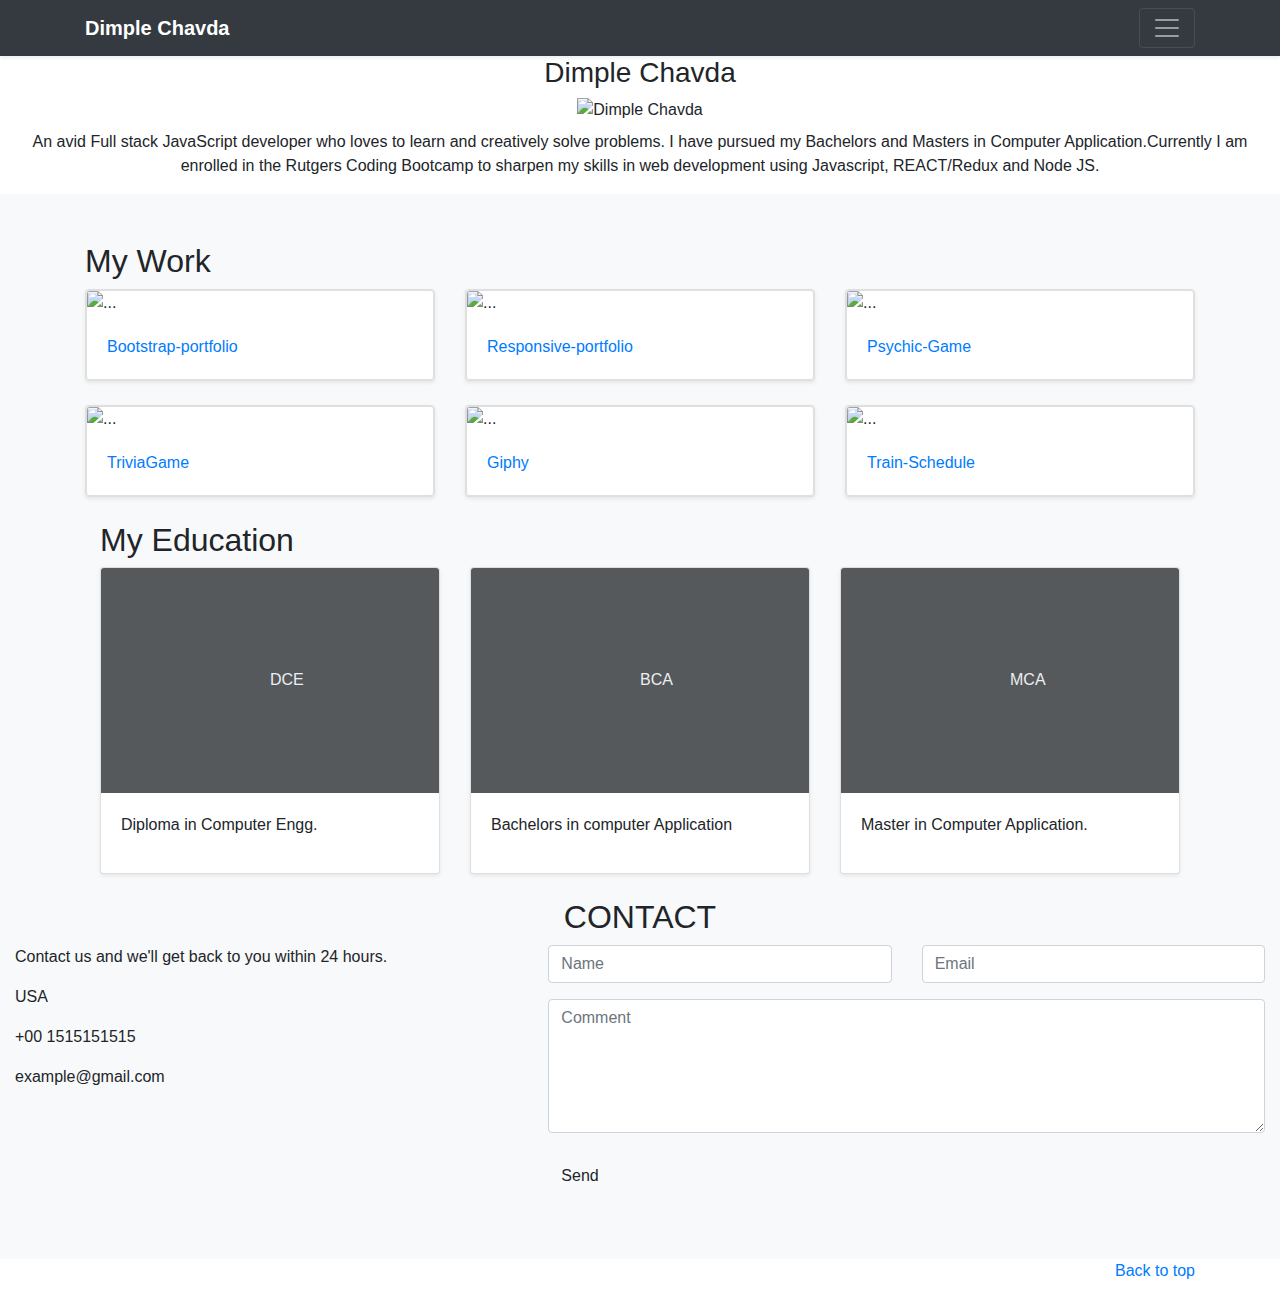
==== index.html @ 7d3eb664 "my portfolio" ====
<!doctype html>
<html lang="en">
  <head>
    <meta charset="utf-8">
    <meta name="viewport" content="width=device-width, initial-scale=1, shrink-to-fit=no">
    <meta name="description" content="">
    <meta name="author" content="Mark Otto, Jacob Thornton, and Bootstrap contributors">
    <meta name="generator" content="Jekyll v3.8.5">
    <title>My Portfolio</title>

    <link rel="canonical" href="https://getbootstrap.com/docs/4.3/examples/album/">
    <link rel="stylesheet" href="../Portfolio/assets/css/style.css">
    <link rel="stylesheet" href="../Portfolio/assets/css/style1.css">



    <!-- Bootstrap core CSS -->
<link href="/docs/4.3/dist/css/bootstrap.min.css" rel="stylesheet" integrity="sha384-ggOyR0iXCbMQv3Xipma34MD+dH/1fQ784/j6cY/iJTQUOhcWr7x9JvoRxT2MZw1T" crossorigin="anonymous">


    
    <!-- Custom styles for this template -->
    <link href="../Portfolio/assets/css/style.css" rel="stylesheet">
  </head>
  <body>
    <header>
  <div class="collapse bg-dark" id="navbarHeader">
    <div class="container">
      <div class="row">
        <div class="col-sm-8 col-md-7 py-4">
          <h4 class="text-white">About</h4>
          
          <p class="text-muted">An avid Full stack JavaScript developer who loves to learn and creatively solve problems. I have pursued my Bachelors and Masters in Computer Application.Currently I am enrolled in the Rutgers Coding Bootcamp to sharpen my skills in web development using Javascript, REACT/Redux and Node JS.
          </p>
        </div>
        <div class="col-sm-4 offset-md-1 py-4">
          <h4 class="text-white">Contact</h4>
          <ul class="list-unstyled">
            <li><a href="#" class="text-white">Follow on Twitter</a></li>
            <li><a href="#" class="text-white">Like on Facebook</a></li>
            <li><a href="#" class="text-white">Email me</a></li>
          </ul>
        </div>
      </div>
    </div>
  </div>
  <div class="navbar navbar-dark bg-dark shadow-sm">
    <div class="container d-flex justify-content-between">
      <a href="#" class="navbar-brand d-flex align-items-center">
       
        <strong>Dimple Chavda</strong>
      </a>
      <button class="navbar-toggler" type="button" data-toggle="collapse" data-target="#navbarHeader" aria-controls="navbarHeader" aria-expanded="false" aria-label="Toggle navigation">
        <span class="navbar-toggler-icon"></span>
      </button>
    </div>
  </div>
</header>

<main role="main">

    <div class="container-fluid bg-1 text-center about">
        <h3>Dimple Chavda</h3>
        <img src="../Portfolio/assets/images/IMG_4511.jpeg" class="img-circle" alt="Dimple Chavda" width="200" height="250">
        <h3></h3>
      </div>
      
      <div class="container-fluid bg-2 text-center">
        <h3></h3>
        <p>An avid Full stack JavaScript developer who loves to learn and creatively solve problems. I have pursued my Bachelors and Masters in Computer Application.Currently I am enrolled in the Rutgers Coding Bootcamp to sharpen my skills in web development using Javascript, REACT/Redux and Node JS.</p>
      </div>
      
     

  <div class="album py-5 bg-light">
    <div class="container " id="cardlayout">
        <h2>My Work</h2>
      <div class="row">
        
          <div class="col-md-4">
              <div class="card mb-4 shadow-sm">
                  <div class="card" style="width: 100;">
                      <img src="../Portfolio/assets/images/Bootstrap_Portfolio.jpg" class="card-img-top" alt="..." style="width: 100;">
                      <div class="card-body button /">
                          <a href="https://dimple23.github.io/Bootstrap-portfolio" class="text-black">Bootstrap-portfolio</a>
                      </div>
                    </div>
                      
                  </div>
                    
                
                </div>
    
        <div class="col-md-4">
          <div class="card mb-4 shadow-sm">
              <div class="card" style="width: 100;">
                  <img src="../Portfolio/assets/images/Responsive Portfolio.jpg" class="card-img-top" alt="..." style="width: 100;">
                  <div class="card-body button ">
                      <a href="https://dimple23.github.io/responsive-portfolio2/" class="text-black">Responsive-portfolio</a>
                  </div>
                </div>
                  
              </div>
            </div>
         
       
        <div class="col-md-4">
            <div class="card mb-4 shadow-sm">
                <div class="card" style="width: 100;">
                    <img src="../Portfolio/assets/images/Psychic Game.jpg" class="card-img-top" alt="..." style="width: 100;" >
                    <div class="card-body button ">
                        <a href="https://dimple23.github.io/pychic-game" class="text-black">Psychic-Game</a>
                    </div>
                  </div>
                    
                </div>
                  
              
              </div>
      </div>
      <div class="row">
        
          <div class="col-md-4">
              <div class="card mb-4 shadow-sm">
                  <div class="card" style="width: 100;">
                      <img src="../Portfolio/assets/images/trivia_game.jpg" class="card-img-top" alt="..." style="width: 100;">
                      <div class="card-body button ">
                          <a href="https://dimple23.github.io/TriviaGame" class="text-black">TriviaGame</a>
                      </div>
                    </div>
                      
                  </div>
                    
                
                </div>
    
        <div class="col-md-4">
          <div class="card mb-4 shadow-sm">
              <div class="card" style="width: 100;">
                  <img src="../Portfolio/assets/images/GIphy.jpg" class="card-img-top" alt="..." style="width: 100;">
                  <div class="card-body button">
                      <a href=" https://dimple23.github.io/Giphy/" class="text-black">Giphy</a>
                  </div>
                </div>
                  
              </div>
            </div>
         
       
        <div class="col-md-4">
            <div class="card mb-4 shadow-sm">
                <div class="card" style="width: 100;">
                    <img src="../Portfolio/assets/images/Train Schedule.jpg" class="card-img-top" alt="..." style="width: 100;">
                    <div class="card-body button" >
                        <a href="https://dimple23.github.io/Train-Schedule/
                        " class="text-black">Train-Schedule</a>
                    </div>
                  </div>
                    
                </div>
                  
              
              </div>
      </div>
      <div class="container">
          <h2>My Education</h2>
        <div class="row">
        <div class="col-md-4">
          <div class="card mb-4 shadow-sm">
            <svg class="bd-placeholder-img card-img-top" width="100%" height="225" xmlns="http://www.w3.org/2000/svg" preserveAspectRatio="xMidYMid slice" focusable="false" role="img" aria-label="Placeholder: Thumbnail"><title></title><rect width="100%" height="100%" fill="#55595c"/><text x="50%" y="50%" fill="#eceeef" dy=".3em">DCE</text></svg>
            <div class="card-body">
              <p class="card-text">Diploma in Computer Engg.</p>
              <div class="d-flex justify-content-between align-items-center">
               
              </div>
            </div>
          </div>
        </div>
        <div class="col-md-4">
          <div class="card mb-4 shadow-sm">
            <svg class="bd-placeholder-img card-img-top" width="100%" height="225" xmlns="http://www.w3.org/2000/svg" preserveAspectRatio="xMidYMid slice" focusable="false" role="img" aria-label="Placeholder: Thumbnail"><title></title><rect width="100%" height="100%" fill="#55595c"/><text x="50%" y="50%" fill="#eceeef" dy=".3em">BCA</text></svg>
            <div class="card-body">
              <p class="card-text">Bachelors in computer Application</p>
              <div class="d-flex justify-content-between align-items-center">
                
              </div>
            </div>
          </div>
        </div>
        <div class="col-md-4">
          <div class="card mb-4 shadow-sm">
            <svg class="bd-placeholder-img card-img-top" width="100%" height="225" xmlns="http://www.w3.org/2000/svg" preserveAspectRatio="xMidYMid slice" focusable="false" role="img" aria-label="Placeholder: Thumbnail"><title>Placeholder</title><rect width="100%" height="100%" fill="#55595c"/><text x="50%" y="50%" fill="#eceeef" dy=".3em">MCA</text></svg>
            <div class="card-body">
              <p class="card-text">Master in Computer Application.</p>
              <div class="d-flex justify-content-between align-items-center">
                
              </div>
            </div>
          </div>
        </div>
      </div>
    </div>
  </div>

  <div class="container-fluid bg-grey">
      <h2 class="text-center">CONTACT</h2>
      <div class="row">
        <div class="col-sm-5">
          <p>Contact us and we'll get back to you within 24 hours.</p>
          <p><span class="glyphicon glyphicon-map-marker"></span>  USA</p>
          <p><span class="glyphicon glyphicon-phone"></span> +00 1515151515</p>
          <p><span class="glyphicon glyphicon-envelope"></span>example@gmail.com</p> 
        </div>
        <div class="col-sm-7">
          <div class="row">
            <div class="col-sm-6 form-group">
              <input class="form-control" id="name" name="name" placeholder="Name" type="text" required>
            </div>
            <div class="col-sm-6 form-group">
              <input class="form-control" id="email" name="email" placeholder="Email" type="email" required>
            </div>
          </div>
          <textarea class="form-control" id="comments" name="comments" placeholder="Comment" rows="5"></textarea><br>
          <div class="row">
            <div class="col-sm-12 form-group">
              <button class="btn btn-default pull-right" type="submit">Send</button>
            </div>
          </div> 
        </div>
      </div>
    </div>
  

</main>

<footer class="text-muted">
  <div class="container">
    <p class="float-right">
      <a href="#">Back to top</a>
    </p>
   
    
  </div>
</footer>

<link rel="stylesheet" href="https://stackpath.bootstrapcdn.com/bootstrap/4.3.1/css/bootstrap.min.css" integrity="sha384-ggOyR0iXCbMQv3Xipma34MD+dH/1fQ784/j6cY/iJTQUOhcWr7x9JvoRxT2MZw1T" crossorigin="anonymous">
<script src="https://code.jquery.com/jquery-3.3.1.slim.min.js" integrity="sha384-q8i/X+965DzO0rT7abK41JStQIAqVgRVzpbzo5smXKp4YfRvH+8abtTE1Pi6jizo" crossorigin="anonymous"></script>
      <script>window.jQuery || document.write('<script src="/docs/4.3/assets/js/vendor/jquery-slim.min.js"><\/script>')</script><script src="/docs/4.3/dist/js/bootstrap.bundle.min.js" integrity="sha384-xrRywqdh3PHs8keKZN+8zzc5TX0GRTLCcmivcbNJWm2rs5C8PRhcEn3czEjhAO9o" crossorigin="anonymous"></script></body>
</html>
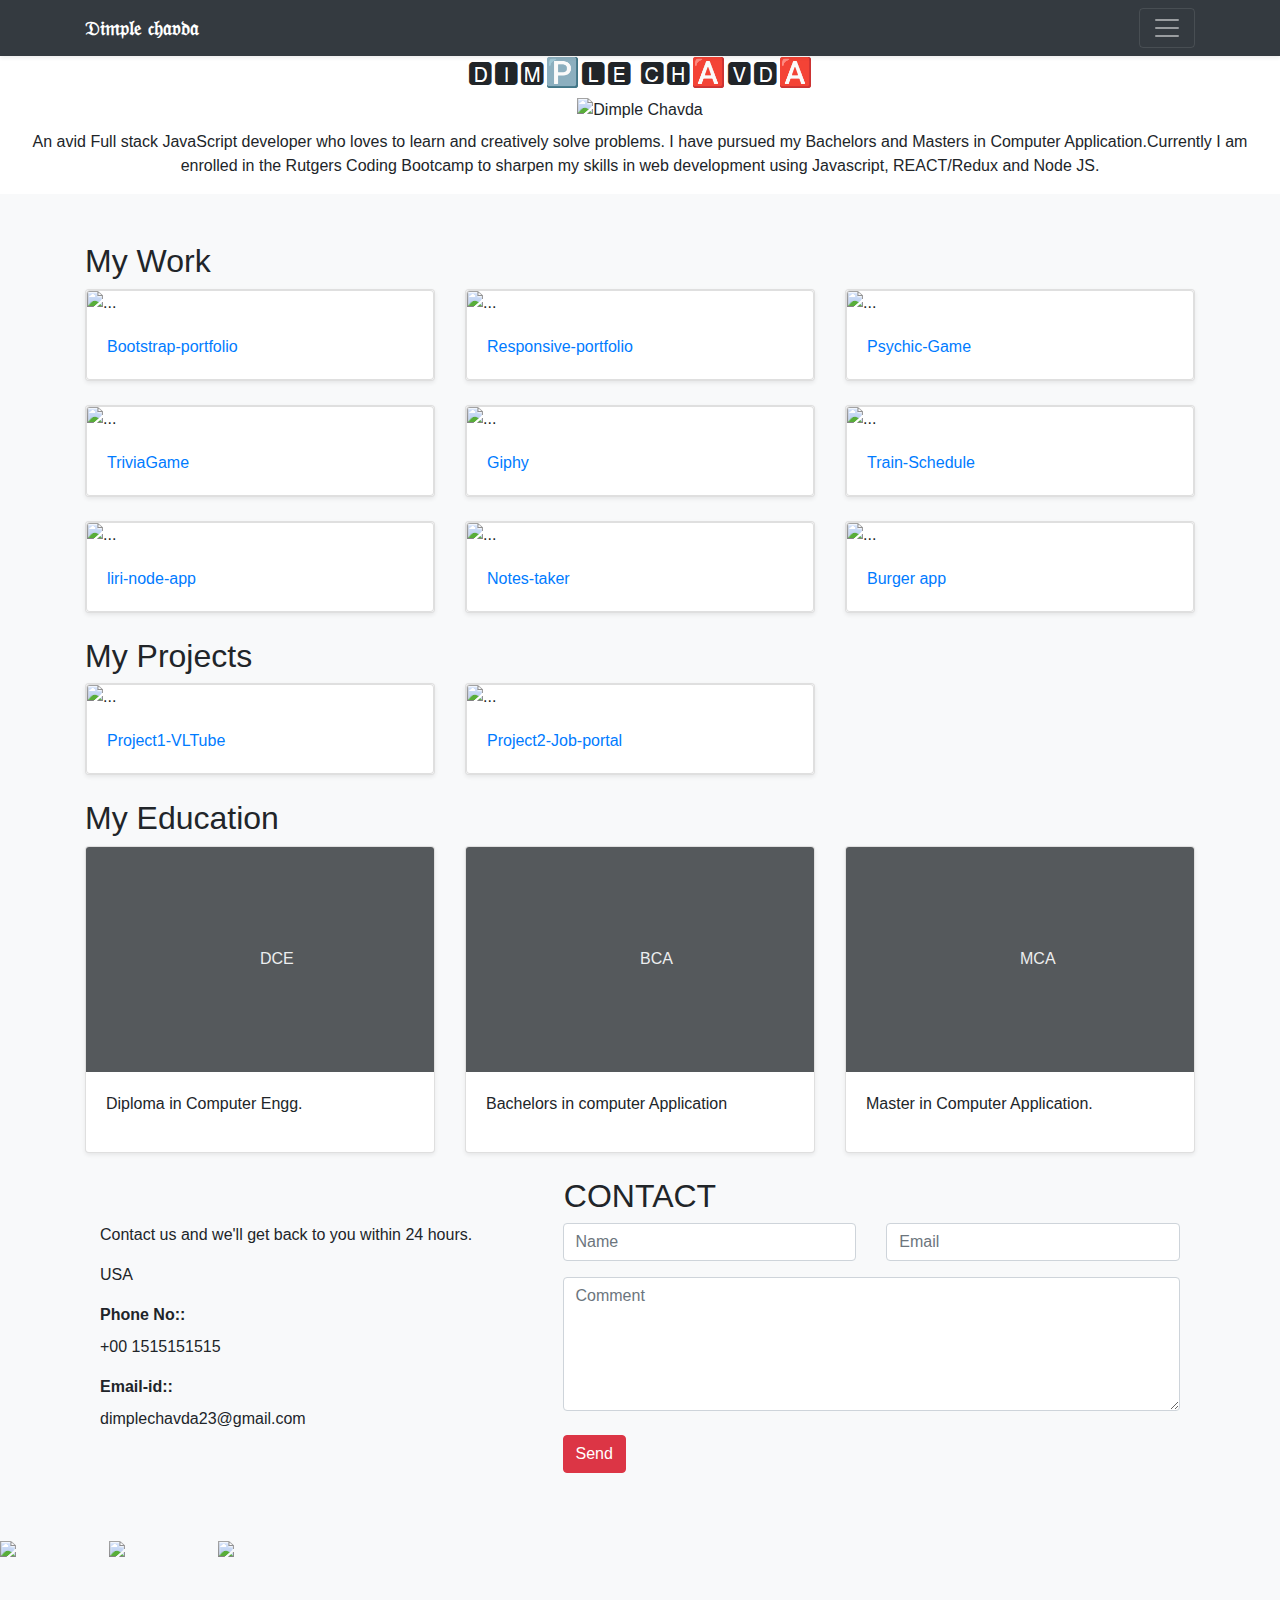
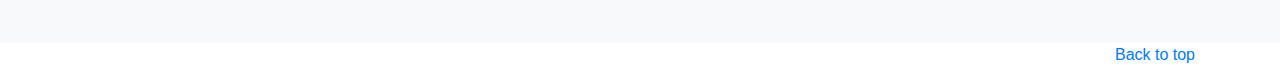
==== commit 3c43b7f9: "updated" ====
--- a/index.html
+++ b/index.html
@@ -25,7 +25,7 @@
   <body>
     <header>
   <div class="collapse bg-dark" id="navbarHeader">
-    <div class="container">
+    <div class="container">`  
       <div class="row">
         <div class="col-sm-8 col-md-7 py-4">
           <h4 class="text-white">About</h4>
@@ -48,7 +48,7 @@
     <div class="container d-flex justify-content-between">
       <a href="#" class="navbar-brand d-flex align-items-center">
        
-        <strong>Dimple Chavda</strong>
+        <strong>𝔇𝔦𝔪𝔭𝔩𝔢 𝔠𝔥𝔞𝔳𝔡𝔞</strong>
       </a>
       <button class="navbar-toggler" type="button" data-toggle="collapse" data-target="#navbarHeader" aria-controls="navbarHeader" aria-expanded="false" aria-label="Toggle navigation">
         <span class="navbar-toggler-icon"></span>
@@ -60,7 +60,7 @@
 <main role="main">
 
     <div class="container-fluid bg-1 text-center about">
-        <h3>Dimple Chavda</h3>
+        <h3>🅳🅸🅼🅿🅻🅴 🅲🅷🅰🆅🅳🅰</h3>
         <img src="../Portfolio/assets/images/IMG_4511.jpeg" class="img-circle" alt="Dimple Chavda" width="200" height="250">
         <h3></h3>
       </div>
@@ -139,7 +139,7 @@
               <div class="card" style="width: 100;">
                   <img src="../Portfolio/assets/images/GIphy.jpg" class="card-img-top" alt="..." style="width: 100;">
                   <div class="card-body button">
-                      <a href=" https://dimple23.github.io/Giphy/" class="text-black">Giphy</a>
+                      <a href=" https://dimple23.github.io/Giphy-1/" class="text-black">Giphy</a>
                   </div>
                 </div>
                   
@@ -162,12 +162,94 @@
               
               </div>
       </div>
+      <div class="row">
+        
+        <div class="col-md-4">
+            <div class="card mb-4 shadow-sm">
+                <div class="card" style="width: 100;">
+                    <img src="../Portfolio/assets/images/Liri Bot.jpg" class="card-img-top" alt="..." style="width: 100;">
+                    <div class="card-body button ">
+                        <a href=" https://github.com/dimple23/liri-node-app
+                        " class="text-black">liri-node-app</a>
+                    </div>
+                  </div>
+                    
+                </div>
+                  
+              
+              </div>
+  
+      <div class="col-md-4">
+        <div class="card mb-4 shadow-sm">
+            <div class="card" style="width: 100;">
+                <img src="../Portfolio/assets/images/NotesTaker.jpg" class="card-img-top" alt="..." style="width: 100;">
+                <div class="card-body button">
+                    <a href="https://notes-taker.herokuapp.com/" class="text-black">Notes-taker</a>
+                </div>
+              </div>
+                
+            </div>
+          </div>
+       
+     
+      <div class="col-md-4">
+          <div class="card mb-4 shadow-sm">
+              <div class="card" style="width: 100;">
+                  <img src="../Portfolio/assets/images/Burger App+.jpg" class="card-img-top" alt="..." style="width: 100;">
+                  <div class="card-body button" >
+                      <a href="  https://burger2-app.herokuapp.com/
+
+                      " class="text-black">Burger app</a>
+                  </div>
+                </div>
+                  
+              </div>
+                
+            
+            </div>
+    </div>
+    <h2>My Projects</h2>
+    <div class="row">
+      
+        
+      <div class="col-md-4">
+          <div class="card mb-4 shadow-sm">
+              <div class="card" style="width: 100;">
+                  <img src="../Portfolio/assets/images/VL-TUBE.jpg" class="card-img-top" alt="..." style="width: 100;">
+                  <div class="card-body button ">
+                      <a href="  https://dimple23.github.io/VLTUBE/
+
+                      " class="text-black">Project1-VLTube</a>
+                  </div>
+                </div>
+                  
+              </div>
+                
+            
+            </div>
+
+    <div class="col-md-4">
+      <div class="card mb-4 shadow-sm">
+          <div class="card" style="width: 100;">
+              <img src="../Portfolio/assets/images/Job Portal.jpg" class="card-img-top" alt="..." style="width: 100;">
+              <div class="card-body button">
+                  <a href="https://inspire-job.herokuapp.com/" class="text-black">Project2-Job-portal</a>
+              </div>
+            </div>
+              
+          </div>
+        </div>
+     
+   
+    
+  
+ 
       <div class="container">
           <h2>My Education</h2>
         <div class="row">
         <div class="col-md-4">
           <div class="card mb-4 shadow-sm">
-            <svg class="bd-placeholder-img card-img-top" width="100%" height="225" xmlns="http://www.w3.org/2000/svg" preserveAspectRatio="xMidYMid slice" focusable="false" role="img" aria-label="Placeholder: Thumbnail"><title></title><rect width="100%" height="100%" fill="#55595c"/><text x="50%" y="50%" fill="#eceeef" dy=".3em">DCE</text></svg>
+            <svg class="bd-placeholder-img card-img-top edu" width="100%" height="225" xmlns="http://www.w3.org/2000/svg" preserveAspectRatio="xMidYMid slice" focusable="false" role="img" aria-label="Placeholder: Thumbnail"><title></title><rect width="100%" height="100%" fill="#55595c"/><text x="50%" y="50%" fill="#eceeef" dy=".3em">DCE</text></svg>
             <div class="card-body">
               <p class="card-text">Diploma in Computer Engg.</p>
               <div class="d-flex justify-content-between align-items-center">
@@ -178,7 +260,7 @@
         </div>
         <div class="col-md-4">
           <div class="card mb-4 shadow-sm">
-            <svg class="bd-placeholder-img card-img-top" width="100%" height="225" xmlns="http://www.w3.org/2000/svg" preserveAspectRatio="xMidYMid slice" focusable="false" role="img" aria-label="Placeholder: Thumbnail"><title></title><rect width="100%" height="100%" fill="#55595c"/><text x="50%" y="50%" fill="#eceeef" dy=".3em">BCA</text></svg>
+            <svg class="bd-placeholder-img card-img-top edu" width="100%" height="225" xmlns="http://www.w3.org/2000/svg" preserveAspectRatio="xMidYMid slice" focusable="false" role="img" aria-label="Placeholder: Thumbnail"><title></title><rect width="100%" height="100%" fill="#55595c"/><text x="50%" y="50%" fill="#eceeef" dy=".3em">BCA</text></svg>
             <div class="card-body">
               <p class="card-text">Bachelors in computer Application</p>
               <div class="d-flex justify-content-between align-items-center">
@@ -189,7 +271,7 @@
         </div>
         <div class="col-md-4">
           <div class="card mb-4 shadow-sm">
-            <svg class="bd-placeholder-img card-img-top" width="100%" height="225" xmlns="http://www.w3.org/2000/svg" preserveAspectRatio="xMidYMid slice" focusable="false" role="img" aria-label="Placeholder: Thumbnail"><title>Placeholder</title><rect width="100%" height="100%" fill="#55595c"/><text x="50%" y="50%" fill="#eceeef" dy=".3em">MCA</text></svg>
+            <svg class="bd-placeholder-img card-img-top edu" width="100%" height="225" xmlns="http://www.w3.org/2000/svg" preserveAspectRatio="xMidYMid slice" focusable="false" role="img" aria-label="Placeholder: Thumbnail"><title>Placeholder</title><rect width="100%" height="100%" fill="#55595c"/><text x="50%" y="50%" fill="#eceeef" dy=".3em">MCA</text></svg>
             <div class="card-body">
               <p class="card-text">Master in Computer Application.</p>
               <div class="d-flex justify-content-between align-items-center">
@@ -208,9 +290,14 @@
         <div class="col-sm-5">
           <p>Contact us and we'll get back to you within 24 hours.</p>
           <p><span class="glyphicon glyphicon-map-marker"></span>  USA</p>
+         <strong> <label>Phone No::</label></strong>
           <p><span class="glyphicon glyphicon-phone"></span> +00 1515151515</p>
-          <p><span class="glyphicon glyphicon-envelope"></span>example@gmail.com</p> 
-        </div>
+          <strong><label>Email-id::</label></strong>
+          <p><span class="glyphicon glyphicon-envelope"></span>dimplechavda23@gmail.com</p> 
+          
+        </div>
+        <p><span class="glyphicon glyphicon-envelope"></span></p> 
+      
         <div class="col-sm-7">
           <div class="row">
             <div class="col-sm-6 form-group">
@@ -223,20 +310,34 @@
           <textarea class="form-control" id="comments" name="comments" placeholder="Comment" rows="5"></textarea><br>
           <div class="row">
             <div class="col-sm-12 form-group">
-              <button class="btn btn-default pull-right" type="submit">Send</button>
+              <button class="btn btn-default pull-right btn-danger" type="submit">Send</button>
             </div>
           </div> 
         </div>
-      </div>
-    </div>
-  
-
+        </div>
+   
+  </div>
+</div>
+    <div class="row display-2" class="footerlogo">
+       <div class="col-lg-1">
+      <a href="https://github.com/dimple23"><img src="../Portfolio/assets/images/githublogo.jpeg"></a>
+    </div>
+  <br>
+  <div class="col-lg-1">
+      <a href="https://www.linkedin.com/feed/"><img src="../Portfolio/assets/images/linkdinlogo.png"></a>
+ </div>
+ <br>
+ <div class="col-lg-1">
+  <a href="../Portfolio/resume/Dimple Chavda_Resume_05.14.19.pdf"><img src="../Portfolio/assets/images/resume.gif"></a>
+</div>
+    </div>
+  </div>
 </main>
 
 <footer class="text-muted">
   <div class="container">
     <p class="float-right">
-      <a href="#">Back to top</a>
+      <a href="#">Back to top </a>
     </p>
    
     
